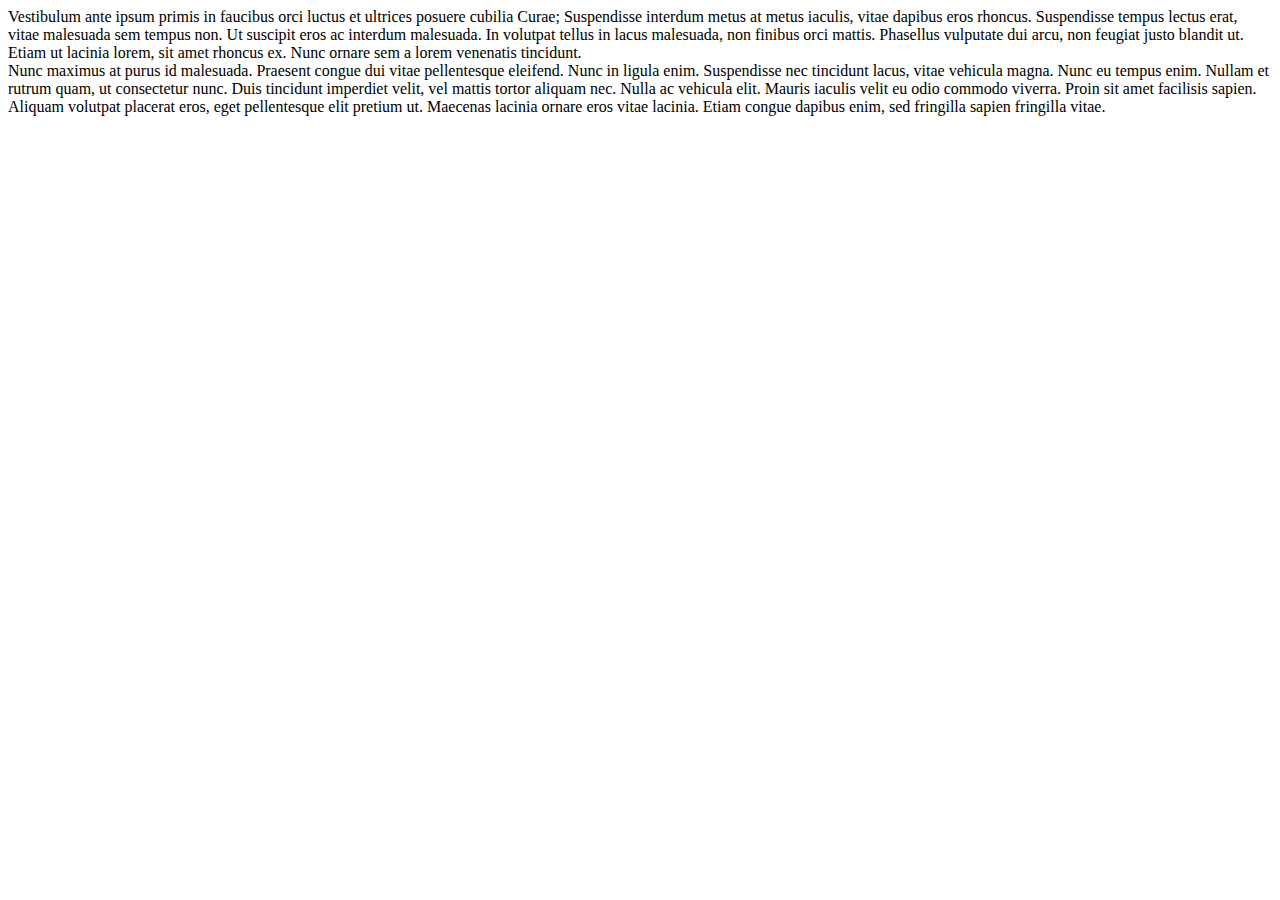
==== jQuery/jquery-exercises-base1/exercice 10/index.html @ 5d907039 ""commit dossier"" ====
<!DOCTYPE html>
<html>
<head>
  <meta charset="utf-8">
  <title>Exercice 10</title>
  <script src="jquery-2.2.4.js"></script>
</head>
<body>
  <div id="texte_1" class="a_cacher">
    Lorem ipsum dolor sit amet, consectetur adipiscing elit. Nulla aliquet quam eu molestie hendrerit. Proin in metus a velit fermentum lacinia. Sed semper euismod sapien, at ultricies metus luctus sit amet. Donec sodales accumsan sem ut egestas. Cum sociis natoque penatibus et magnis dis parturient montes, nascetur ridiculus mus. Donec pulvinar tristique facilisis. Donec rhoncus, enim eget malesuada dictum, risus justo aliquam ex, sit amet ultricies mauris libero nec massa. Nunc eget mauris non massa sollicitudin porta id a massa. Nullam dictum quam non leo varius, et tempus tortor egestas. Integer rhoncus non enim ac auctor. Phasellus mollis lorem mattis elit ultrices fermentum. Donec interdum vel risus porttitor pulvinar. Proin pulvinar lacus sed nunc feugiat imperdiet non sit amet quam. ès ses études à l'université de Cambridge, il y devint professeur d'arabe. En 1799, il fut attaché par le gouvernement britannique à l'ambassade de Lord Elgin dans l'Empire ottoman. Il était chargé d'explorer les bibliothèques de la région (principalement celle du Sérail) pour y découvrir (et y acquérir) des manuscrits inédits de textes antiques. Il se rendit aussi en Égypte, en Terre sainte et au mont Athos. Sa mission fut, de son point de vue, un échec. Il acheta quelques centaines d'ouvrages, principalement dans les bazars de Constantinople, mais aucun ne contenait de texte inédit. Cependant, la façon dont certains manuscrits avaient été acquis, principalement ceux du patriarche de Jérusalem Anthème Ier, ainsi que la querelle entamée sur la plaine de Troie entre Carlyle et un autre professeur de Cambridge, Edward Daniel Clarke, allaient être utilisées, après la mort de Carlyle, contre Lord Elgin, dans les controverses autour de l'acquisition des « marbres d'Elgin ».De retour en Grande-Bretagne à l'automne 1801, Joseph Dacre Carlyle entama une traduction en arabe de la Bible. Sa mort en avril 1804 coupa court à ce travail.</p>
  </div>
  <div id="texte_2">
    Vestibulum ante ipsum primis in faucibus orci luctus et ultrices posuere cubilia Curae; Suspendisse interdum metus at metus iaculis, vitae dapibus eros rhoncus. Suspendisse tempus lectus erat, vitae malesuada sem tempus non. Ut suscipit eros ac interdum malesuada. In volutpat tellus in lacus malesuada, non finibus orci mattis. Phasellus vulputate dui arcu, non feugiat justo blandit ut. Etiam ut lacinia lorem, sit amet rhoncus ex. Nunc ornare sem a lorem venenatis tincidunt.
  </div>
  <div id="texte_3">
    Nunc maximus at purus id malesuada. Praesent congue dui vitae pellentesque eleifend. Nunc in ligula enim. Suspendisse nec tincidunt lacus, vitae vehicula magna. Nunc eu tempus enim. Nullam et rutrum quam, ut consectetur nunc. Duis tincidunt imperdiet velit, vel mattis tortor aliquam nec. Nulla ac vehicula elit. Mauris iaculis velit eu odio commodo viverra. Proin sit amet facilisis sapien. Aliquam volutpat placerat eros, eget pellentesque elit pretium ut. Maecenas lacinia ornare eros vitae lacinia. Etiam congue dapibus enim, sed fringilla sapien fringilla vitae.
  </div>
  <script>
    //Ecrire le JQuery ici
    $(".a_cacher").hide();
  </script>
</body>
</html>
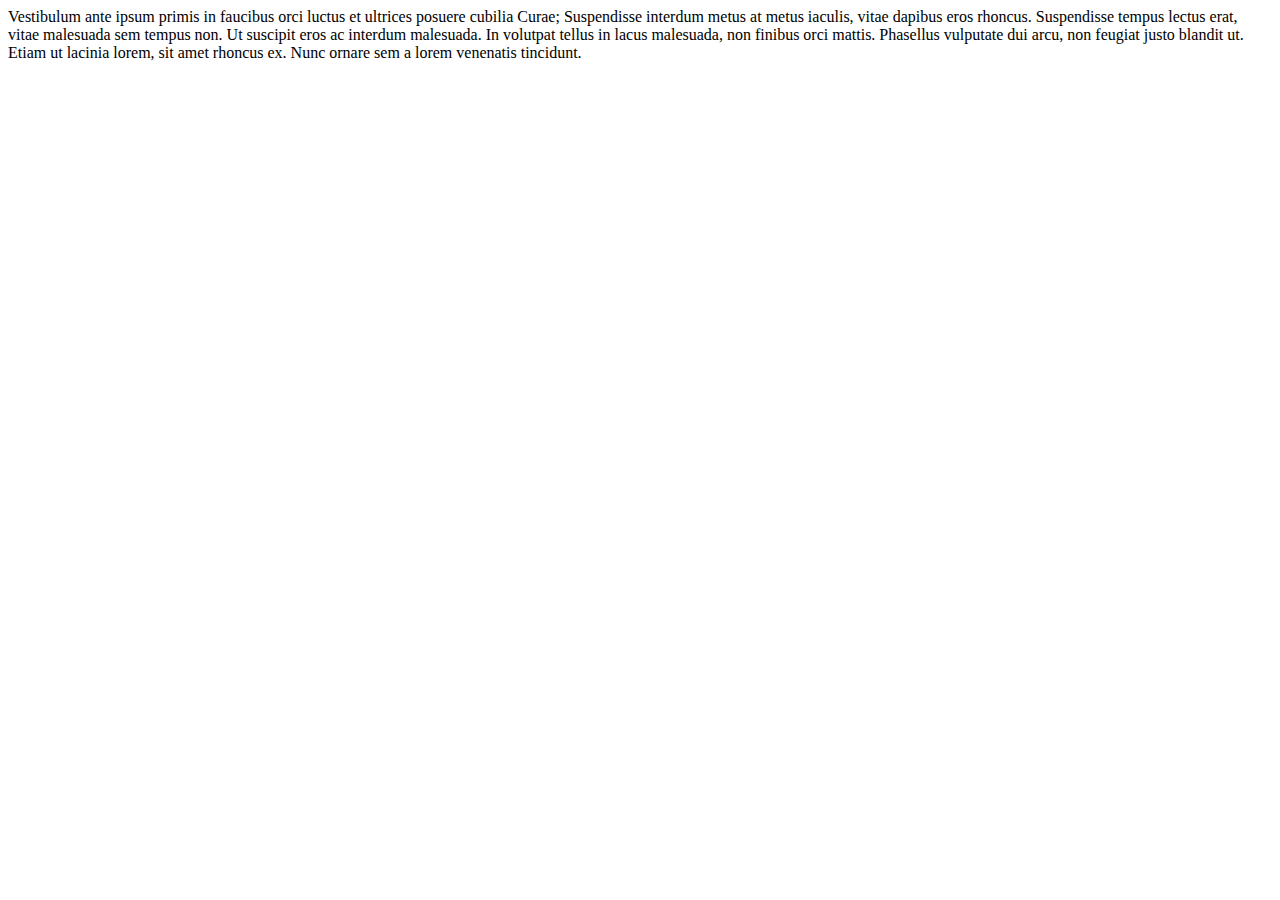
==== commit ad7a5296: "Base 1 Terminée" ====
--- a/jQuery/jquery-exercises-base1/exercice 10/index.html
+++ b/jQuery/jquery-exercises-base1/exercice 10/index.html
@@ -16,7 +16,8 @@
     Nunc maximus at purus id malesuada. Praesent congue dui vitae pellentesque eleifend. Nunc in ligula enim. Suspendisse nec tincidunt lacus, vitae vehicula magna. Nunc eu tempus enim. Nullam et rutrum quam, ut consectetur nunc. Duis tincidunt imperdiet velit, vel mattis tortor aliquam nec. Nulla ac vehicula elit. Mauris iaculis velit eu odio commodo viverra. Proin sit amet facilisis sapien. Aliquam volutpat placerat eros, eget pellentesque elit pretium ut. Maecenas lacinia ornare eros vitae lacinia. Etiam congue dapibus enim, sed fringilla sapien fringilla vitae.
   </div>
   <script>
-    //Ecrire le JQuery ici
+    $("#texte_3").css('color', 'red');
+    $("#texte_3").attr("class", "a_cacher");
     $(".a_cacher").hide();
   </script>
 </body>
